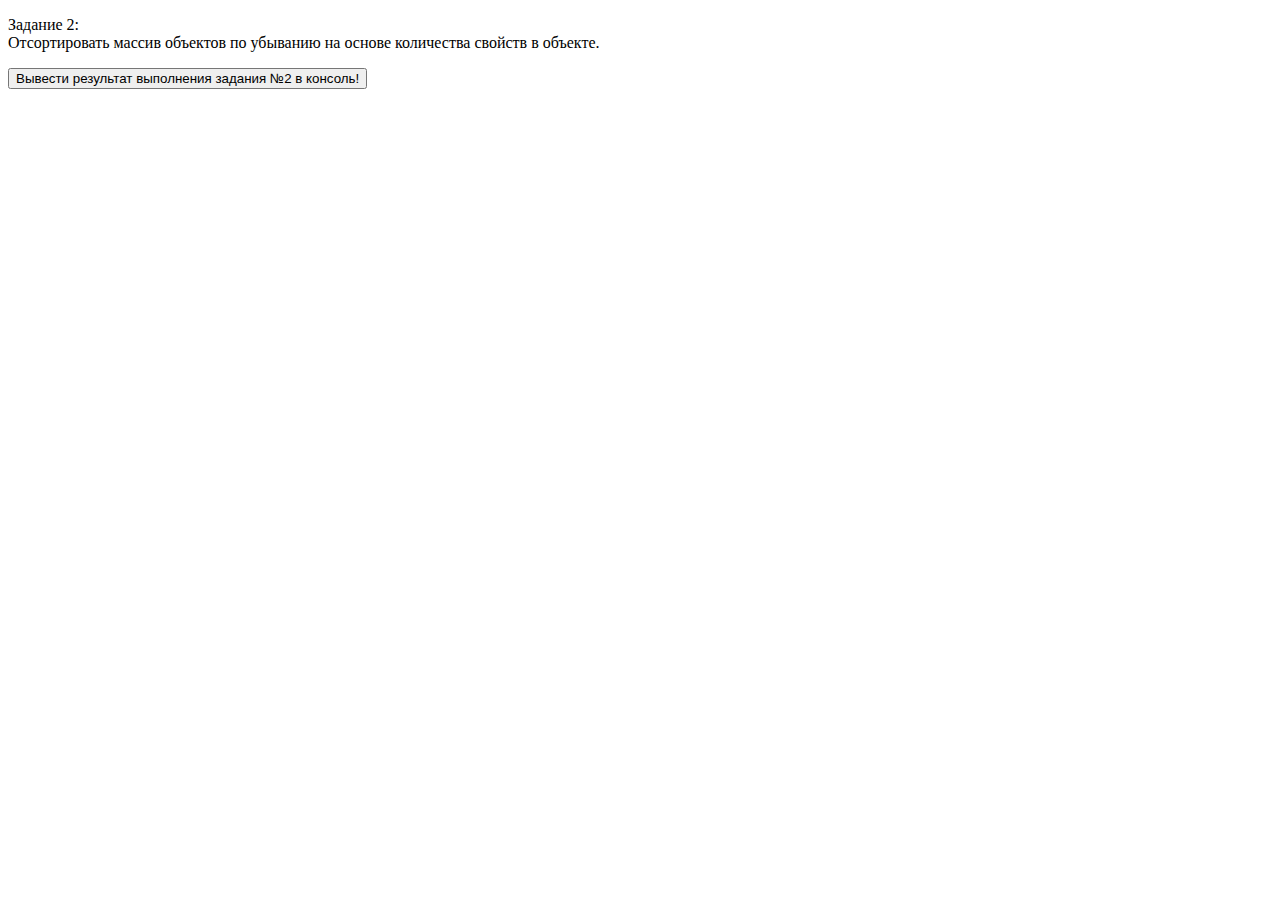
==== index.html @ 8ad687d6 "added index.html" ====
<!DOCTYPE html>
<html>

<head>
    <meta charset="utf-8">
    <title>Learn.js</title>
    <script src="./task2.js"></script>
</head>

<body>
    <p>Задание 2:
        <br>Отсортировать массив объектов по убыванию на основе количества свойств в объекте.</p>
    <button onclick="result2()">Вывести результат выполнения задания №2 в консоль!</button>
</body>

</html>
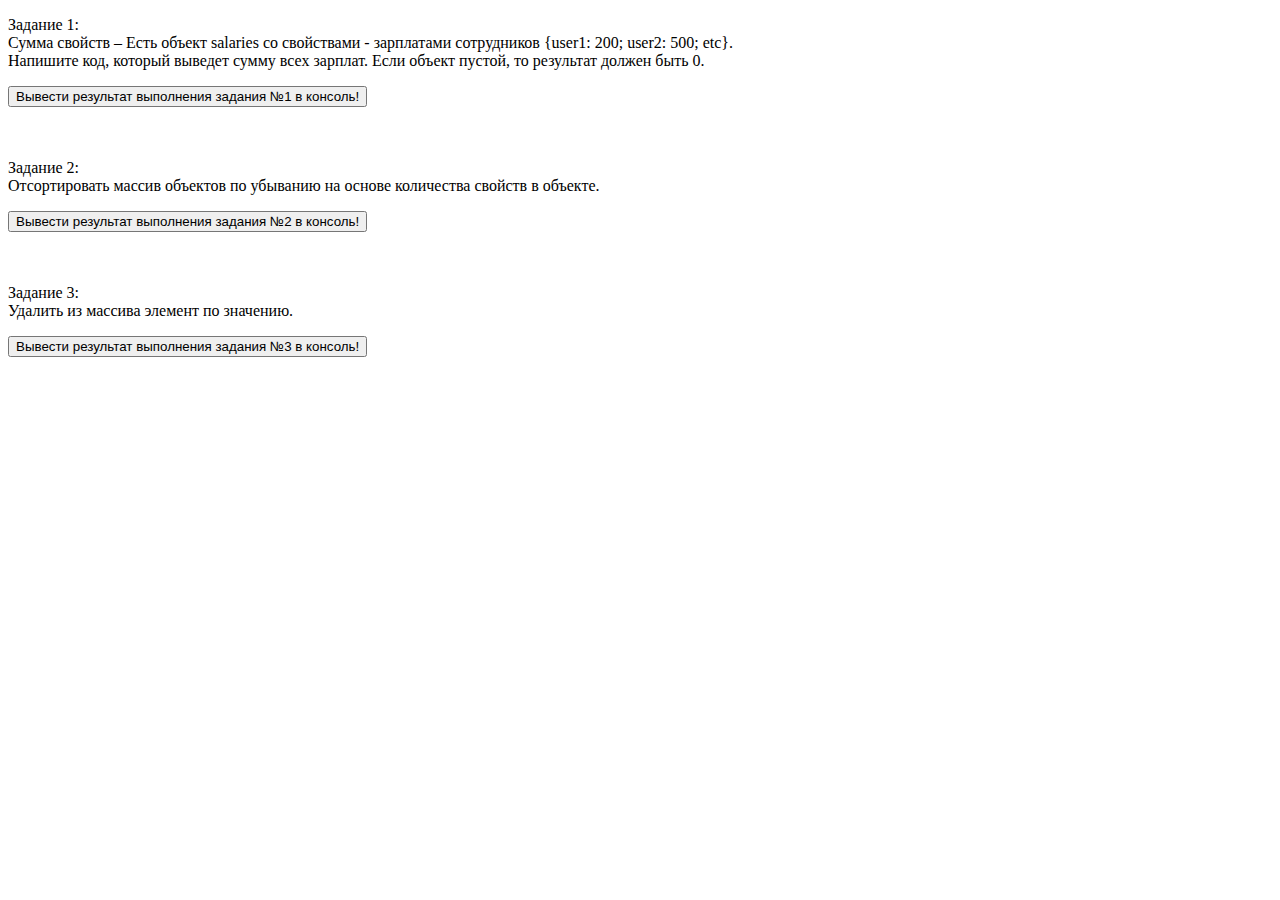
==== commit 26aa0c2e: "Merge pull request #1 from AlexYusel/index.html" ====
--- a/index.html
+++ b/index.html
@@ -4,13 +4,25 @@
 <head>
     <meta charset="utf-8">
     <title>Learn.js</title>
-    <script src="./task2.js"></script>
 </head>
 
 <body>
+    <p>Задание 1:
+        <br>Сумма свойств – Есть объект salaries со свойствами - зарплатами сотрудников {user1: 200; user2: 500; etc}.
+        <br>Напишите код, который выведет сумму всех зарплат. Если объект пустой, то результат должен быть 0.</p>
+    <button onclick="console.log(1)">Вывести результат выполнения задания №1 в консоль!</button>
+    <br>
+    <br>
+    <br>
     <p>Задание 2:
         <br>Отсортировать массив объектов по убыванию на основе количества свойств в объекте.</p>
-    <button onclick="result2()">Вывести результат выполнения задания №2 в консоль!</button>
+    <button onclick="console.log(2)">Вывести результат выполнения задания №2 в консоль!</button>
+    <br>
+    <br>
+    <br>
+    <p>Задание 3:
+        <br>Удалить из массива элемент по значению.</p>
+    <button onclick="console.log(3)">Вывести результат выполнения задания №3 в консоль!</button>
 </body>
 
 </html>